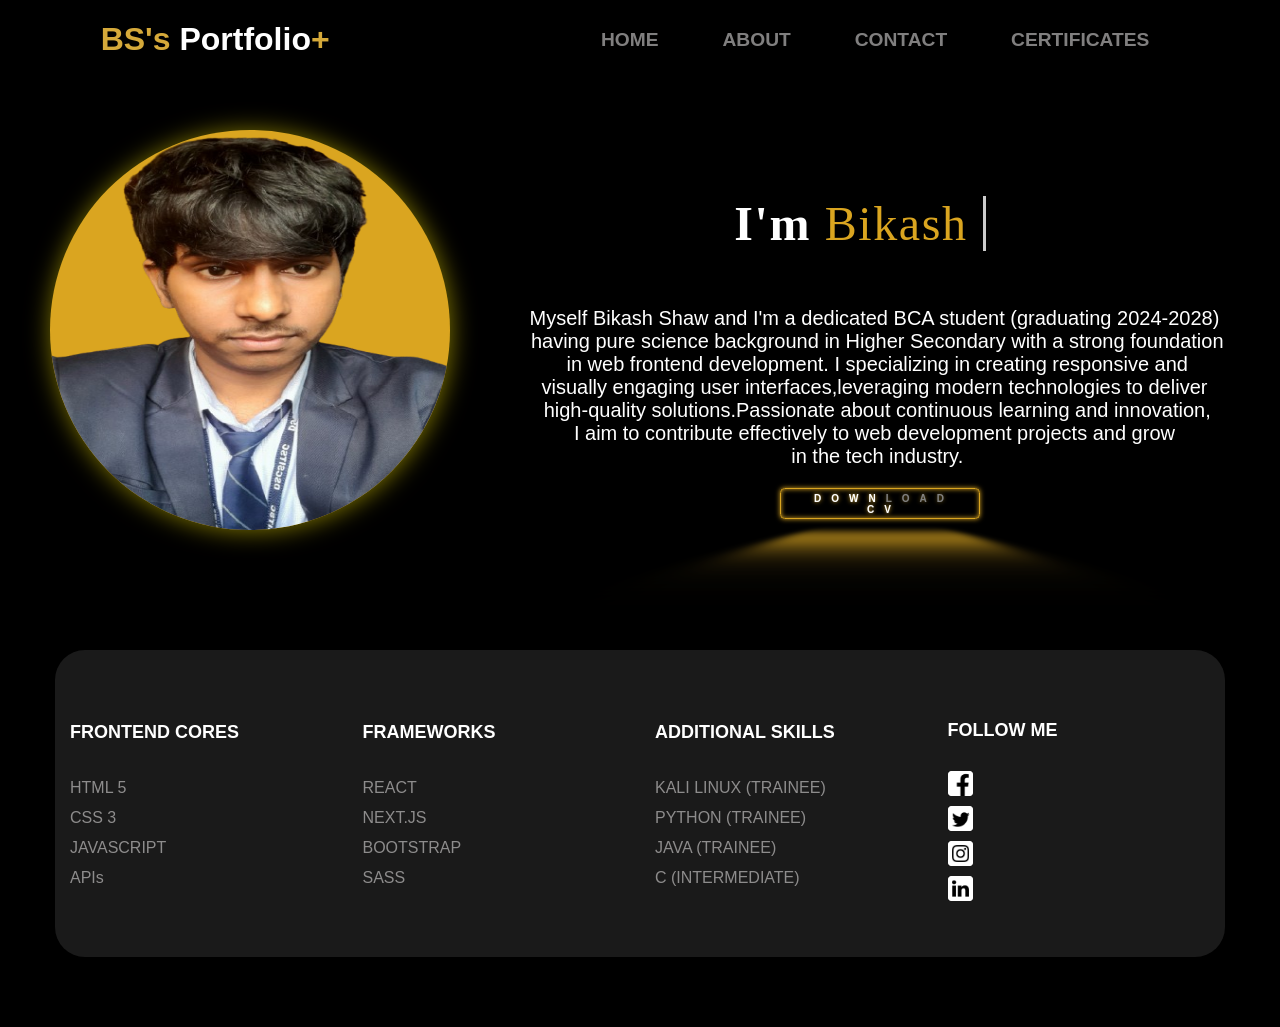
==== index.html @ 6d8a2da2 "Add files via upload" ====
<!DOCTYPE html>
<html lang="en">

<head>
    <meta charset="UTF-8">
    <meta name="viewport" content="width=device-width, initial-scale=1.0">
    <title>portfolio</title>
    <link rel="stylesheet" href="style.css">
</head>

<body>
    <!-- HEADER OF THIS PAGE -->
    <div class="nav">
        <h1>BS's <span>Portfolio</span>+</h1>
        <ul>
            <li class="nav-tag"><a class="nav-list" href="#">HOME</a></li>
            <li class="nav-tag"><a class="nav-list" href="#">ABOUT</a></li>
            <li class="nav-tag"><a class="nav-list" href="#">CONTACT</a></li>
            <li class="nav-tag"><a class="nav-list" href="#">CERTIFICATES</a></li>
        </ul>
    </div>

    <!-- HEADER CLOSE -->



    <div class="container">
        <div class="outer-container">
        <div class="logo">
            <img class="image" src="me.png">
        </div>
    </div>
        
        <div class="lines">
        <!-- partial:index.partial.html -->
            <div class="container-writer">
                <p id="auto-text">I'm <span class="typed-text"></span><span class="cursor">&nbsp;</span></p>
            </div>
            <script src="./script.js"></script>
            <!-- partial -->
             
      <!-- <h1 class="name">BIKASH <span class="subname">SHAW</span></h1> -->
       <pre class="bio">
        Myself Bikash Shaw and I'm a dedicated BCA student (graduating 2024-2028) 
        having pure science background in Higher Secondary with a strong foundation
        in web frontend development. I specializing in creating responsive and
        visually engaging user interfaces,leveraging modern technologies to deliver 
        high-quality solutions.Passionate about continuous learning and innovation,
        I aim to contribute effectively to web development projects and grow 
        in the tech industry.</pre>
        <!-- <body class="body-btn"> -->
            <!-- partial:index.partial.html -->
            <button class='glowing-btn'><span class='glowing-txt'>DOWN<span class='faulty-letter'>LOAD</span> CV</span></button>
            <!-- partial -->
              
            </body>
      </div>
    </div>






    <!-- FOOTER OF THIS PAGE -->
    <footer class="footer">
        <div class="footer-container">
            <div class="row"></div>
            <div class="footer-col">
                <h4 class="footer-h4">FRONTEND CORES</h4>
                <ul class="footer-ul">
                    <li><a class="header-anchor" href="#">HTML 5</a> </li>
                    <li><a class="header-anchor" href="#">CSS 3</a> </li>
                    <li><a class="header-anchor" href="#">JAVASCRIPT</a> </li>
                    <li><a class="header-anchor" href="#">APIs</a> </li>
                </ul>
            </div>
            <div class="footer-col">
                <h4 class="footer-h4">FRAMEWORKS</h4>
                <ul class="footer-ul">
                    <li><a class="header-anchor" href="#">REACT</a> </li>
                    <li><a class="header-anchor" href="#">NEXT.JS</a> </li>
                    <li><a class="header-anchor" href="#">BOOTSTRAP</a> </li>
                    <li><a class="header-anchor" href="#">SASS</a> </li>
                </ul>
            </div>
            <div class="footer-col">
                <h4 class="footer-h4">ADDITIONAL SKILLS</h4>
                <ul class="footer-ul">
                    <li><a class="header-anchor" href="#">KALI LINUX (TRAINEE)</a> </li>
                    <li><a class="header-anchor" href="#">PYTHON (TRAINEE)</a> </li>
                    <li><a class="header-anchor" href="#">JAVA (TRAINEE)</a> </li>
                    <li><a class="header-anchor" href="#">C (INTERMEDIATE)</a> </li>
                </ul>
            </div>
            <div class="footer-col">
                <h4 class="footer-h4 FOLLOW">FOLLOW ME</h4>
                <ul class="footer-ul">
                    <div class="social-links"></div>
                    <li><a class="header-anchor" href="https://www.facebook.com/raaz.shaw.146"><img
                                src="facebook logo.jpg" height="25px"></a> </li>
                    <li><a class="header-anchor" href="#"><img src="twitter logo.jpg" height="25px0"></a> </li>
                    <li><a class="header-anchor"
                            href="https://www.instagram.com/zeno_rs/?utm_source=ig_web_button_share_sheet"><img
                                src="instagram logo.jpg" height="25px"></a> </li>
                    <li><a class="header-anchor" href="https://www.linkedin.com/in/bikash-shaw-a97103318"><img
                                src="linkedin logo.jpg" height="25px"></a> </li>
                </ul>
            </div>
        </div>
    </footer>

    <!-- FOOTER CLOSE -->
</body>

</html>
---- style.css ----
body{
    padding: 0;
    margin: 0;
    box-sizing: border-box;
    background-color: black;
}
.nav{
    display: flex;
    background-color:black;
    justify-content: space-around;
    align-items: center;
    width: 100%;
}
h1{
    font-family: sans-serif;
    font-weight: 50px;
    color: rgb(213, 169, 58);
}
span{
    color: white;
}
.nav-list{
    text-decoration: none;
    color: rgba(255, 253, 253, 0.50);
    font-weight: 800;
    font-size: larger;
    padding: 0 30px 0 30px;
    font-family: sans-serif;
    border-radius: 10px;
}
.nav-list:hover{
    color: goldenrod;
    animation-delay: 2s;
    background-color: rgba(255, 253, 253, 0.20);
}
.nav-tag{
    display: inline-block;
    text-decoration: none;
    list-style: none;
    align-items: center;
}

/* FOOTER CSS START*/

#footer-body{
    margin: 0;
    padding: 0;
    box-sizing: border-box;
}
.footer-container{
    max-width: 1170px;
    margin: auto;
        background-color: rgb(26, 26, 26);
        display: flex;
        align-items: center;
        justify-content: space-between;
        padding-top: 30px;
        padding-bottom: 30px;
        border-radius: 30px;
}
.footer-ul{
    list-style: none;
    padding: 0px;
}
.footer{
    background-color: #000000;
    padding: 70px 0;
    margin-top: 0px;
}
.footer-col{
    width: 25%;
    padding: 0 15px;

}
.footer-h4{
    font-size: 18px;
    color: #ffffff;
    text-transform: capitalize;
    margin-bottom: 30px;
    font-weight: 500;
    position: relative;
    font-family: sans-serif;
    font-weight: bolder;
}
.header-anchor{
    text-decoration: none;
    color: rgba(255, 253, 253, 0.50);
    font-family: sans-serif;
    line-height: 30px;
}
.header-anchor:hover{
    color: goldenrod;
}
.social-links{
    text-decoration: none;
}
.FOLLOW{
    margin-top: 40px;
}

/* FOOTER CSS CLOSE  */
.container{
    display:flex;
    justify-content: space-between;
    align-items: center;
    margin: 50px 0 50px 50px;
}
.logo{
    height: 400px;
    width: 400px;
    border-radius: 50%;
    background-color: goldenrod;
    justify-content: center;
    align-items: center;
    overflow: hidden;
    position: relative;
    box-shadow: 1px 1px 25px 0px rgba(128, 118, 0, 1);
   
  }
  
.logo:hover{
    background-color: black;
    box-shadow: 1px 1px 25px 0px rgba(255, 255, 255, 0.89);
}
.image{
    height: 400px;
    width: 410px;
 
}
.lines{
    width: 800px;
}
.name{
    color: black;
    margin-right: 80px;
}
.subname{
    color: goldenrod;
}
.cv-link{
    text-decoration: none;
    color: white;
    font-family: sans-serif;
    font-weight: 800;

}
.cv{
    margin-left: 310px;
    display: flex;
    align-items: center;
    text-decoration: none;
    background-color: goldenrod;
    display: inline-block;
    color: white;
    height: 40px;
    width: 130px;
    border-radius: 20px;
    box-shadow: 1px 1px 25px 0px rgba(128, 118, 0, 1);
    border-color: none;
}
.cv:hover{
    background-color: rgb(255, 0, 0);
}
.bio{
    font-size: 20px;
    font-family: sans-serif;
    font-weight: 400;
    text-align: center;
    padding-right: 10px;
    color: white;
}


.lines{
  margin-right: 20px;
}








.container-witer {
  height: 100vh;
  display: flex;
  justify-content: center;
 
}
.container-writer p {
  font-size: 3rem;
  padding: 0.5rem;
  font-weight: bold;
  letter-spacing: 0.1rem;
  text-align: center;
  overflow: hidden;
  color: white;
}
.container-writer p span.typed-text {
  font-weight: normal;
  color: goldenrod;
}
.container-writer p span.typed-text:hover{

    color:red;
}

p span.cursor {
    margin: 0px;
  display: inline-block;
  background-color: #ccc;
  margin-left: 0.1rem;
  width: 3px;
  animation: blink 1s infinite;
}
p span.cursor.typing {
  animation: none;
}
@keyframes blink {
  0% {
    background-color: #ccc;
  }
  49% {
    background-color: #ccc;
  }
  50% {
    background-color: transparent;
  }
  99% {
    background-color: transparent;
  }
  100% {
    background-color: #ccc;
  }
}






@import url("https://fonts.googleapis.com/css?family=Raleway");

:root {
  --glow-color: goldenrod;
}

*,
*::before,
*::after {
  box-sizing: border-box;
}



/* GLOWING CV BUTTON BEGIN */



.glowing-btn {
  position: relative;
  align-items: center;
  justify-content: center;
  margin-left: 40%;
  color: var(--glow-color);
  cursor: pointer;
  padding: 0.35em 1em;
  border: 0.15em solid var(--glow-color);
  border-radius: 0.45em;
  background: none;
  perspective: 2em;
  font-family: "Raleway", sans-serif;
  font-size: 10px;
  font-weight: 900;
  letter-spacing: 1em;
  width: 200px;

  -webkit-box-shadow: inset 0px 0px 0.5em 0px var(--glow-color),
    0px 0px 0.5em 0px var(--glow-color);
  -moz-box-shadow: inset 0px 0px 0.5em 0px var(--glow-color),
    0px 0px 0.5em 0px var(--glow-color);
  box-shadow: inset 0px 0px 0.5em 0px var(--glow-color),
    0px 0px 0.5em 0px var(--glow-color);
  animation: border-flicker 2s linear infinite;
}

.glowing-txt {
  float: left;
  margin-right: -0.8em;
  -webkit-text-shadow: 0 0 0.125em hsl(0 0% 100% / 0.3),
    0 0 0.45em var(--glow-color);
  -moz-text-shadow: 0 0 0.125em hsl(0 0% 100% / 0.3),
    0 0 0.45em var(--glow-color);
  text-shadow: 0 0 0.125em hsl(0 0% 100% / 0.3), 0 0 0.45em var(--glow-color);
  animation: text-flicker 3s linear infinite;
}

.faulty-letter {
  opacity: 0.5;
  animation: faulty-flicker 2s linear infinite;
}

.glowing-btn::before {
  content: "";
  position: absolute;
  top: 0;
  bottom: 0;
  left: 0;
  right: 0;
  opacity: 0.7;
  filter: blur(1em);
  transform: translateY(120%) rotateX(95deg) scale(1, 0.35);
  background: var(--glow-color);
  pointer-events: none;
}

.glowing-btn::after {
  content: "";
  position: absolute;
  top: 0;
  left: 0;
  right: 0;
  bottom: 0;
  opacity: 0;
  z-index: -1;
  background-color: var(--glow-color);
  box-shadow: 0 0 2em 0.2em var(--glow-color);
  transition: opacity 100ms linear;
}

.glowing-btn:hover {
  color: rgba(0, 0, 0, 0.8);
  text-shadow: none;
  animation: none;
}

.glowing-btn:hover .glowing-txt {
  animation: none;
}

.glowing-btn:hover .faulty-letter {
  animation: none;
  text-shadow: none;
  opacity: 1;
}

.glowing-btn:hover:before {
  filter: blur(1.5em);
  opacity: 1;
}

.glowing-btn:hover:after {
  opacity: 1;
}

@keyframes faulty-flicker {
  0% {
    opacity: 0.1;
  }
  2% {
    opacity: 0.1;
  }
  4% {
    opacity: 0.5;
  }
  19% {
    opacity: 0.5;
  }
  21% {
    opacity: 0.1;
  }
  23% {
    opacity: 1;
  }
  80% {
    opacity: 0.5;
  }
  83% {
    opacity: 0.4;
  }

  87% {
    opacity: 1;
  }
}

@keyframes text-flicker {
  0% {
    opacity: 0.1;
  }

  2% {
    opacity: 1;
  }

  8% {
    opacity: 0.1;
  }

  9% {
    opacity: 1;
  }

  12% {
    opacity: 0.1;
  }
  20% {
    opacity: 1;
  }
  25% {
    opacity: 0.3;
  }
  30% {
    opacity: 1;
  }

  70% {
    opacity: 0.7;
  }
  72% {
    opacity: 0.2;
  }

  77% {
    opacity: 0.9;
  }
  100% {
    opacity: 0.9;
  }
}

@keyframes border-flicker {
  0% {
    opacity: 0.1;
  }
  2% {
    opacity: 1;
  }
  4% {
    opacity: 0.1;
  }

  8% {
    opacity: 1;
  }
  70% {
    opacity: 0.7;
  }
  100% {
    opacity: 1;
  }
}

/* GLOWING CV BUTTON CLOSE */

/* RESPONSIVE BEGIN */






@media only screen and (max-width: 600px) {
  .glowing-btn{
    font-size: 1em;
  }
}











@media(max-width:890px){
    .nav{
        width: 880px;
        height: 150px;
    }
    h1{
        width: 300px;
        margin-left: 30px;
    }
    .nav-list{
        padding: 0 10px 0 10px;
        font-size: 20px;
    }
    .container{
      display: inline;
    }
    .logo{
      margin-left: 250px;
    }
    .bio{
        font-size: 21px;
        line-height: 180%;
        display: flex;
        word-wrap: break-word;
        overflow-x: auto;
        max-width: 100%;
        align-items: center;
        justify-content: center;
        margin-left: 30px;
    }
    .glowing-btn{
      display: inline;
      width: 250px;
      margin-right: 80px;
    }
    .container-witer{
      margin-left: 800px;
      padding-left: 80px;
    }
    #auto-text{
      margin-left: 85px;
    }



    #footer-body{
      width: 500px;
  } 
  .footer{
      margin-top: 400px;
      padding-right: 800px;
  }
.footer-container{
      width: 880px;
      padding-left: 90px;
  }

}



/* RESPONSIVE CLOSE */
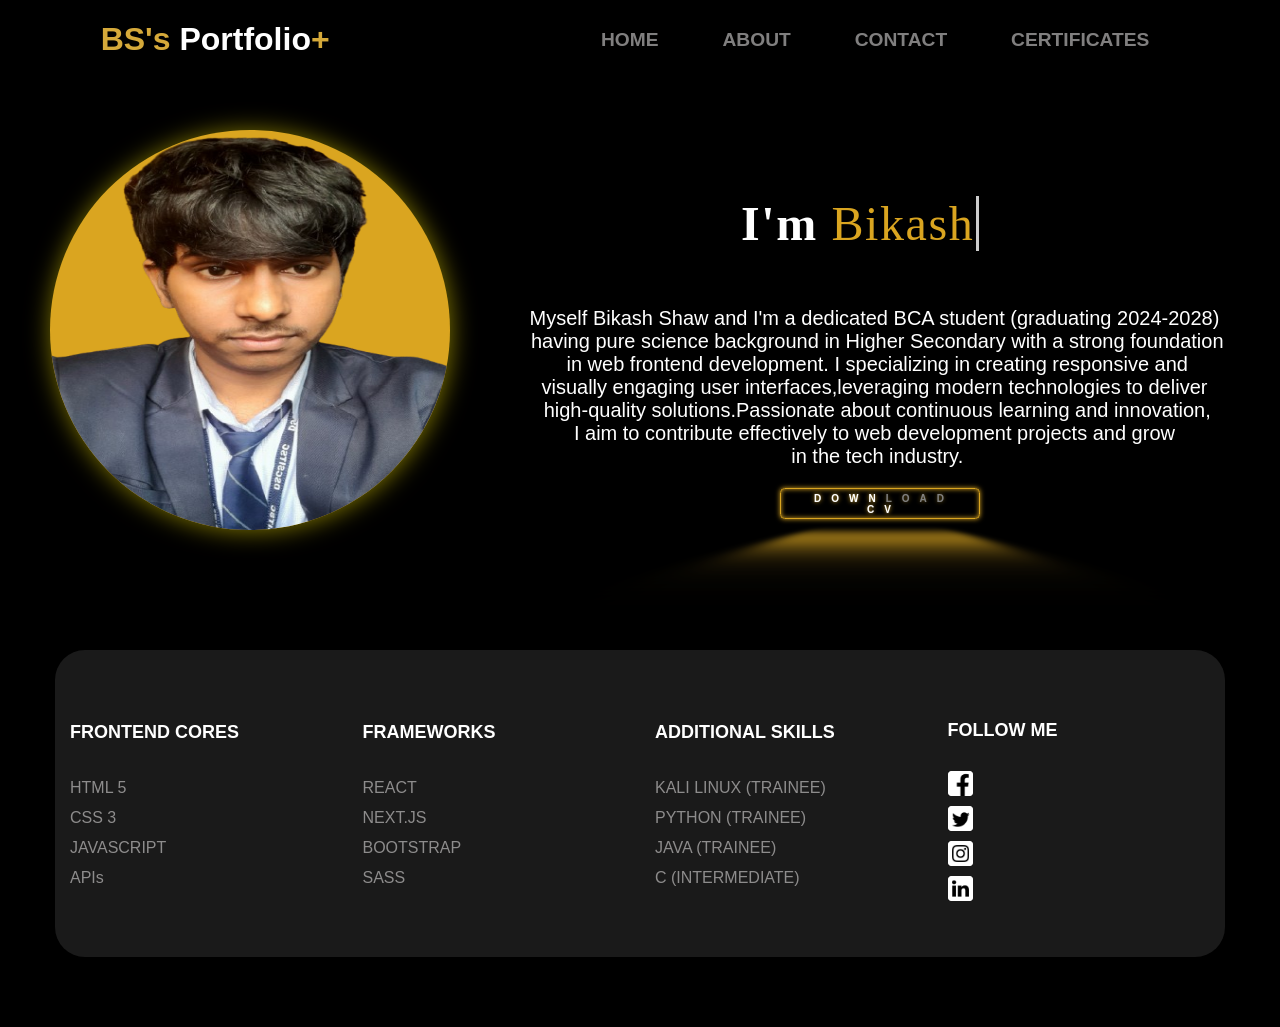
==== commit 3977e7a0: "Add files via upload" ====
--- a/index.html
+++ b/index.html
@@ -13,16 +13,17 @@
     <div class="nav">
         <h1>BS's <span>Portfolio</span>+</h1>
         <ul>
-            <li class="nav-tag"><a class="nav-list" href="#">HOME</a></li>
-            <li class="nav-tag"><a class="nav-list" href="#">ABOUT</a></li>
-            <li class="nav-tag"><a class="nav-list" href="#">CONTACT</a></li>
-            <li class="nav-tag"><a class="nav-list" href="#">CERTIFICATES</a></li>
+            <li class="nav-tag"><a class="nav-list" href="index.html">HOME</a></li>
+            <li class="nav-tag"><a class="nav-list" href="about.html">ABOUT</a></li>
+            <li class="nav-tag"><a class="nav-list" href="contact.html">CONTACT</a></li>
+            <li class="nav-tag"><a class="nav-list" href="certificate.html">CERTIFICATES</a></li>
         </ul>
     </div>
 
     <!-- HEADER CLOSE -->
 
 
+    <!-- BODY BEGIN -->
 
     <div class="container">
         <div class="outer-container">
@@ -58,7 +59,7 @@
     </div>
 
 
-
+<!-- BODY CLOSE  -->
 
 
 
--- a/style.css
+++ b/style.css
@@ -4,6 +4,9 @@
     box-sizing: border-box;
     background-color: black;
 }
+
+/* HEADER CSS BEGIN */
+
 .nav{
     display: flex;
     background-color:black;
@@ -39,6 +42,8 @@
     list-style: none;
     align-items: center;
 }
+
+/* HEADER CSS CLOSE */
 
 /* FOOTER CSS START*/
 
@@ -99,6 +104,9 @@
 }
 
 /* FOOTER CSS CLOSE  */
+
+/* INDEX BODY BEGINS */
+
 .container{
     display:flex;
     justify-content: space-between;
@@ -452,7 +460,105 @@
   }
 }
 
+
+
 /* GLOWING CV BUTTON CLOSE */
+
+/* INDEX BODY CLOSE */
+
+
+
+ /* CONTACT BODY BEGINS */
+  
+  .contact-container{
+    display: block;
+    margin: 20px auto;
+    height: 500px;
+    width: 650px;
+    background-color: goldenrod;
+    border-radius: 30px;
+    text-align: center;
+    font-family: sans-serif;
+    box-shadow: 2px 2px 30px 0px rgb(255, 255, 255);
+  }
+  .contact-h1{
+    color: rgba(0,0,0,80%);
+    font-family: sans-serif;
+    padding-top: 20px;
+  }
+  textarea{
+    border-radius: 10px;
+    font-size: 25px;
+    width: 80%;
+  }
+.submit-btn{
+  background-color: rgba(228, 25, 22, 50%);
+  border-radius: 20px;
+  margin: 10px auto;
+  width: 20%;
+  height: 40px;
+  color: white;
+  font-weight: 800;
+  font-family: sans-serif;
+  box-shadow: rgba(45, 125, 98, 50%);
+  
+}
+.form-box{
+  width: 80%;
+  height: 45px;
+  margin: 10px auto;
+  border-radius: 10px;
+  font-size: 24px;
+}
+.or{
+  margin: 0 auto;
+  font-weight: 900;
+  color: white;
+  padding: 0 20px;
+  padding: 0 20px;
+  background-color: black;
+}
+.mail-id{
+  text-decoration: none;
+  font-weight: 600;
+}
+
+/* CONTACT BODY CLOSE */
+
+
+/* CERTIFICATE OPEN  */
+/* .certificate-container{
+  width: 100%;
+  justify-content: center;
+  align-items: center;
+} */
+.certificate-img{
+  display: flex;
+  margin: 20px auto;
+  justify-content: center;
+  align-items: center;
+}
+.Credendial-btn{
+
+  display: flex;
+  margin: 20px auto;
+  justify-content: center;
+  align-items: center;
+  width: 200px;
+  height: 40px;
+  font-family: sans-serif;
+  font-weight: 600;
+  background-color: goldenrod;
+  color: white;
+  text-decoration: none;
+  border-radius: 18px;
+}
+
+
+
+
+/* CERTIFICATE CLOSE  */
+
 
 /* RESPONSIVE BEGIN */
 
@@ -534,8 +640,49 @@
       padding-left: 90px;
   }
 
-}
-
-
+
+
+  /* contact responsive start */
+
+.contact-container{
+  height: 500px;
+  margin: 50px 200px 50px 120px;
+}
+.contact-h1{
+width: 100%;
+  font-size: 30px;
+  margin:10px 0;
+}/* contact responsive start */
+
+.contact-container{
+  height: 500px;
+  margin: 50px 200px 50px 120px;
+}
+.contact-h1{
+width: 100%;
+  font-size: 30px;
+  margin:10px 0;
+}
+
+
+/* CERTIFICATE OPEN */
+
+.certificate-img{
+  width: 700px;
+  margin-left: 90px;
+}
+.Credendial-btn{
+  margin: 10px 80%;
+}
+
+/* CERTIFICATE CLOSE  */
+
+
+
+
+
+
+
+}
 
 /* RESPONSIVE CLOSE */
